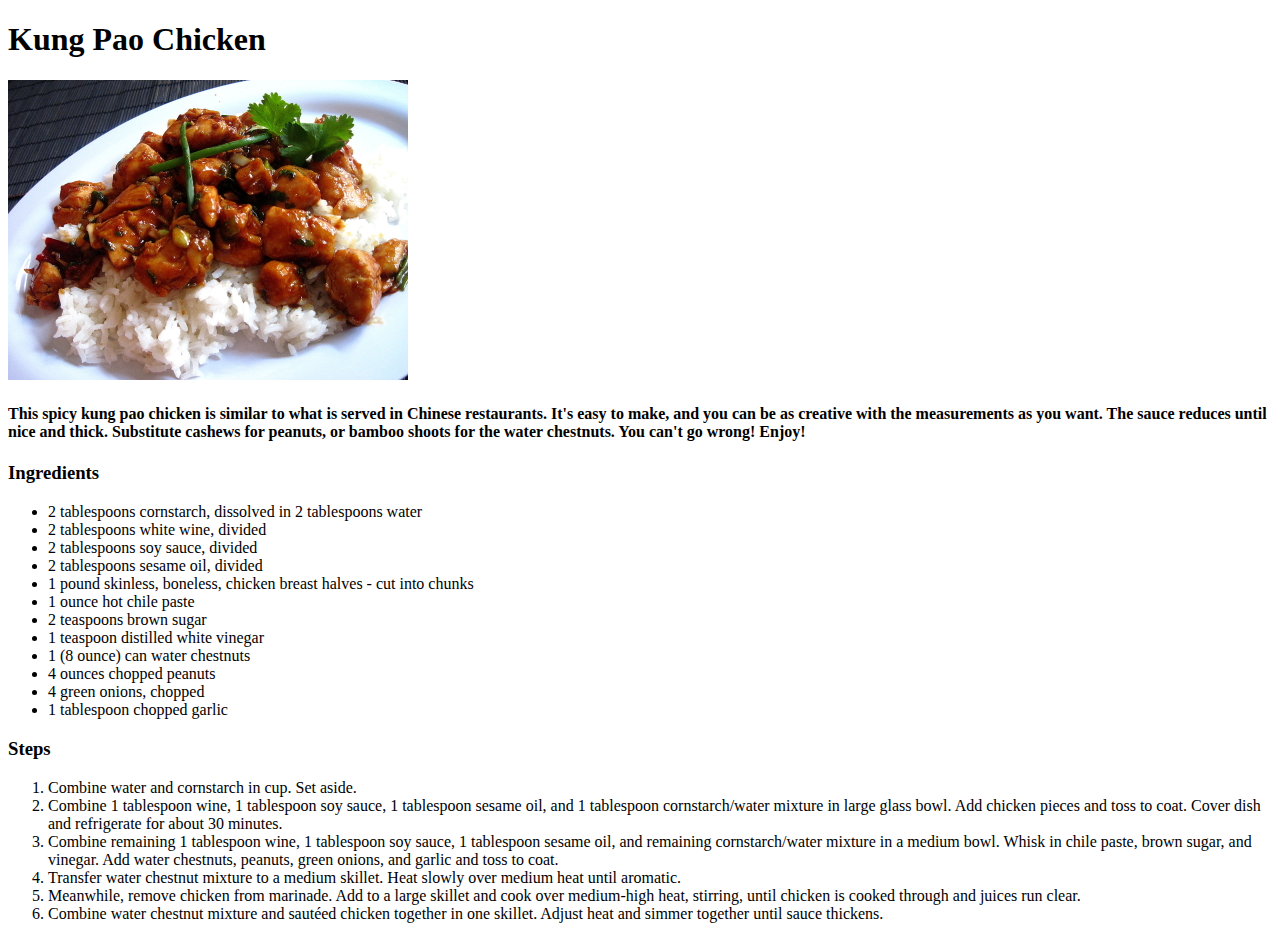
==== recipes/kung-pao-chicken.html @ 4b110819 "Add kung-pao-chicken.jpeg and kung-pao-chicken.html and edit index.html" ====
<!DOCTYPE html>

<html lang="en">
    <head>
        <meta charset="UTF-8">
        <title>Odin Recipes Website</title>
    </head>

    <body>
        <h1>Kung Pao Chicken</h1>
        <img src="../images/kung-pao-chicken.jpeg" 
             alt="Kung Pao Chicken"
             width="400"
             height="300">
        <h4>
            This spicy kung pao chicken is similar to what is served in Chinese 
            restaurants. It's easy to make, and you can be as creative with the 
            measurements as you want. The sauce reduces until nice and thick. 
            Substitute cashews for peanuts, or bamboo shoots for the water chestnuts. 
            You can't go wrong! Enjoy!
        </h4>
        <h3>Ingredients</h3>
        <ul>
            <li>2 tablespoons cornstarch, dissolved in 2 tablespoons water</li>
            <li>2 tablespoons white wine, divided</li>
            <li>2 tablespoons soy sauce, divided</li>
            <li>2 tablespoons sesame oil, divided</li>
            <li>1 pound skinless, boneless, chicken breast halves - cut into chunks</li>
            <li>1 ounce hot chile paste</li>
            <li>2 teaspoons brown sugar</li>
            <li>1 teaspoon distilled white vinegar</li>
            <li>1 (8 ounce) can water chestnuts</li>
            <li>4 ounces chopped peanuts</li>
            <li>4 green onions, chopped</li>
            <li>1 tablespoon chopped garlic</li>
        </ul>
        <h3>Steps</h3>
        <ol>
            <li>
                Combine water and cornstarch in cup. Set aside.
            </li>
            <li>
                Combine 1 tablespoon wine, 1 tablespoon soy sauce, 1 tablespoon 
                sesame oil, and 1 tablespoon cornstarch/water mixture in large glass 
                bowl. Add chicken pieces and toss to coat. Cover dish and refrigerate 
                for about 30 minutes.
            </li>
            <li>
                Combine remaining 1 tablespoon wine, 1 tablespoon soy sauce, 
                1 tablespoon sesame oil, and remaining cornstarch/water mixture in a 
                medium bowl. Whisk in chile paste, brown sugar, and vinegar. 
                Add water chestnuts, peanuts, green onions, and garlic and toss to coat.
            </li>
            <li>
                Transfer water chestnut mixture to a medium skillet. Heat slowly over 
                medium heat until aromatic.
            </li>
            <li>
                Meanwhile, remove chicken from marinade. Add to a large skillet and 
                cook over medium-high heat, stirring, until chicken is cooked through 
                and juices run clear.
            </li>
            <li>
                Combine water chestnut mixture and sautéed chicken together in one 
                skillet. Adjust heat and simmer together until sauce thickens.
            </li>
        </ol>
    </body>
</html>
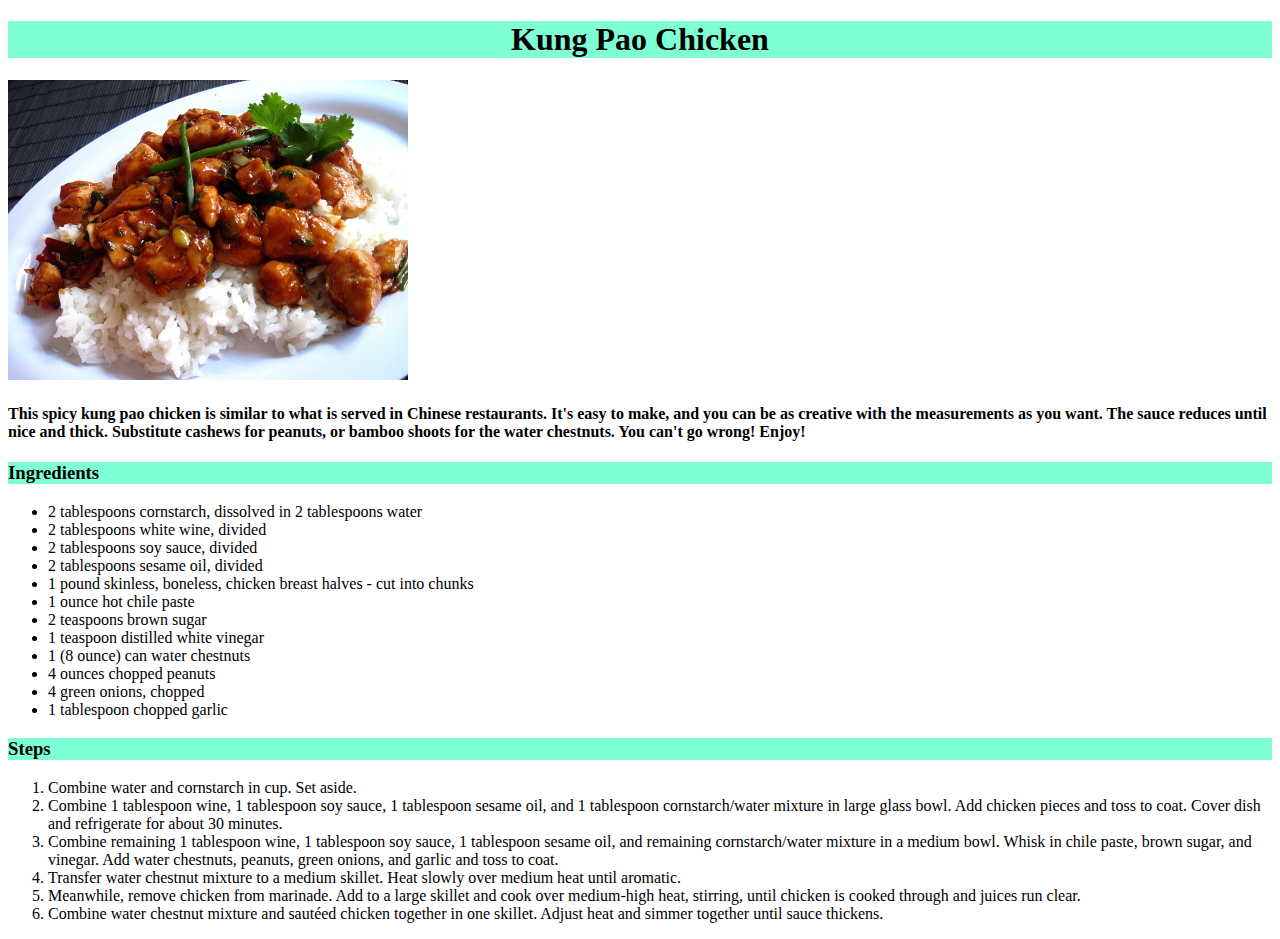
==== commit 40c4a2c4: "Add style.css and update index.html and kung-pao-chicken.html" ====
--- a/recipes/kung-pao-chicken.html
+++ b/recipes/kung-pao-chicken.html
@@ -4,10 +4,11 @@
     <head>
         <meta charset="UTF-8">
         <title>Odin Recipes Website</title>
+        <link rel="stylesheet" href="../style.css">
     </head>
 
     <body>
-        <h1>Kung Pao Chicken</h1>
+        <h1 class="kpc-header">Kung Pao Chicken</h1>
         <img src="../images/kung-pao-chicken.jpeg" 
              alt="Kung Pao Chicken"
              width="400"
@@ -19,7 +20,7 @@
             Substitute cashews for peanuts, or bamboo shoots for the water chestnuts. 
             You can't go wrong! Enjoy!
         </h4>
-        <h3>Ingredients</h3>
+        <h3 class="kpc-header2">Ingredients</h3>
         <ul>
             <li>2 tablespoons cornstarch, dissolved in 2 tablespoons water</li>
             <li>2 tablespoons white wine, divided</li>
@@ -34,7 +35,7 @@
             <li>4 green onions, chopped</li>
             <li>1 tablespoon chopped garlic</li>
         </ul>
-        <h3>Steps</h3>
+        <h3 class="kpc-header3">Steps</h3>
         <ol>
             <li>
                 Combine water and cornstarch in cup. Set aside.
--- a/style.css
+++ b/style.css
@@ -0,0 +1,16 @@
+.hp-header {
+    text-align: center;
+    font-family: 'Franklin Gothic Medium', 'Arial Narrow', Arial, sans-serif;
+    color: powderblue;
+    background-color: black;
+}
+
+.kpc-header {
+    text-align: center;
+    background-color: aquamarine;
+}
+
+.kpc-header2,
+.kpc-header3 {
+    background-color: aquamarine;
+}
